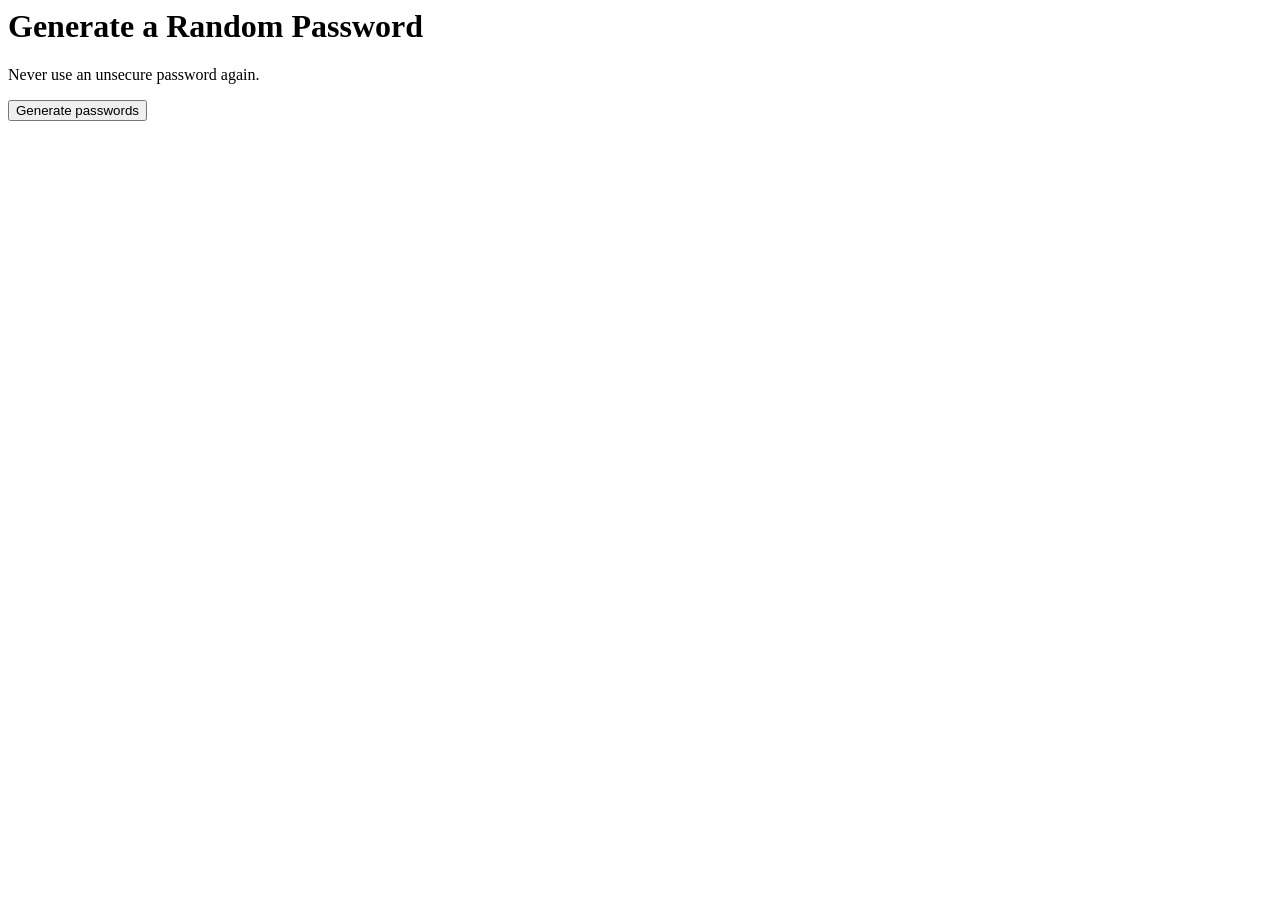
==== main/index.html @ e36e4ab5 "Assembled the file skeleton" ====
<html>
<body>
    <h1>Generate a <span>Random Password</span></h1>
    <p id="small-note">Never use an unsecure password again.</p>
    <button id="btn-generate-password">Generate passwords</button>
</body>
</html>
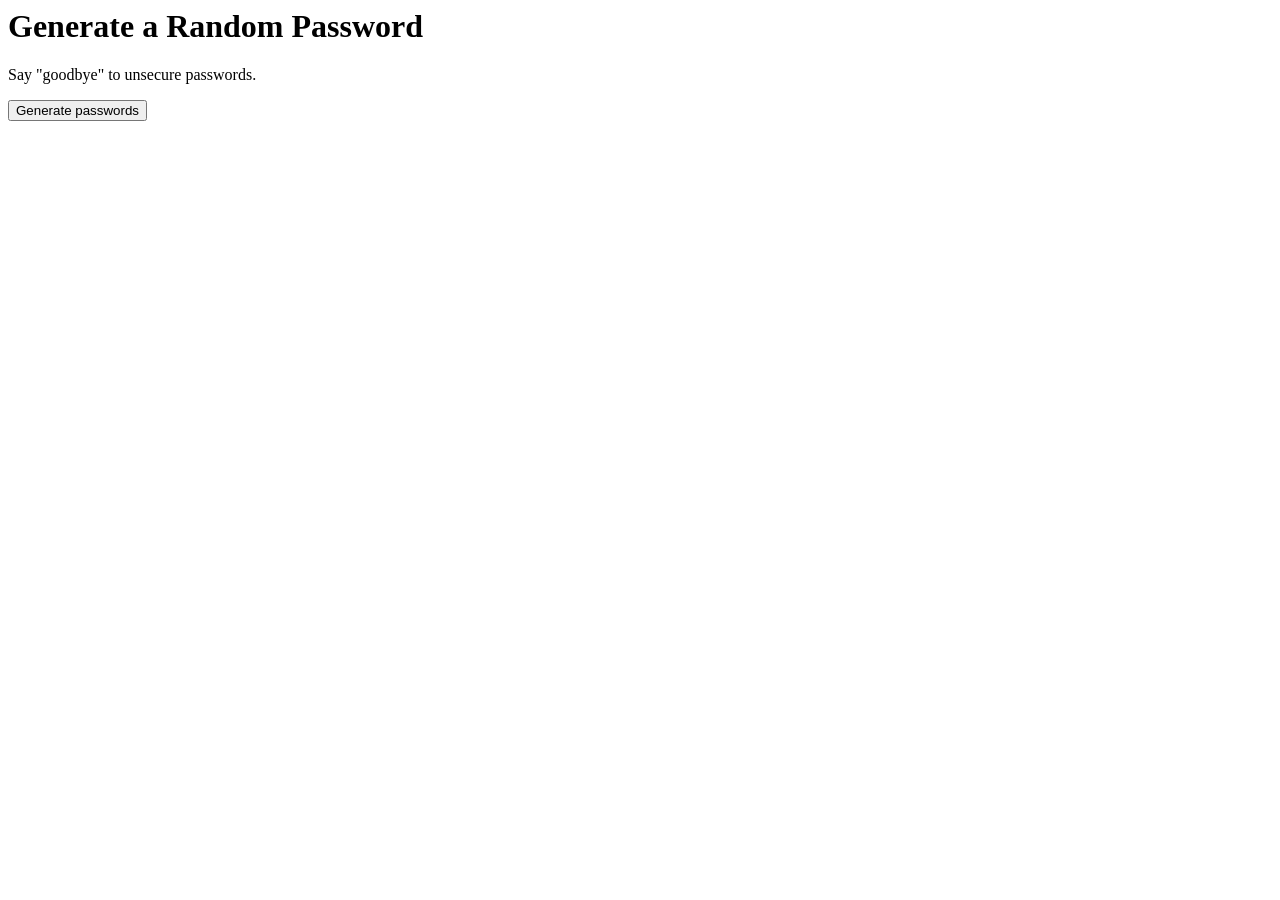
==== commit 3782b66e: "Added basic logic to HTML" ====
--- a/main/index.html
+++ b/main/index.html
@@ -1,7 +1,13 @@
 <html>
 <body>
     <h1>Generate a <span>Random Password</span></h1>
-    <p id="small-note">Never use an unsecure password again.</p>
-    <button id="btn-generate-password">Generate passwords</button>
+    <p id="small-note">Say "goodbye" to unsecure passwords.</p>
+    <button id="btn-generate-password" onclick="">
+        Generate passwords
+    </button>
+    <p></p>
+    <div id="password-options">
+        
+    </div>
 </body>
 </html>
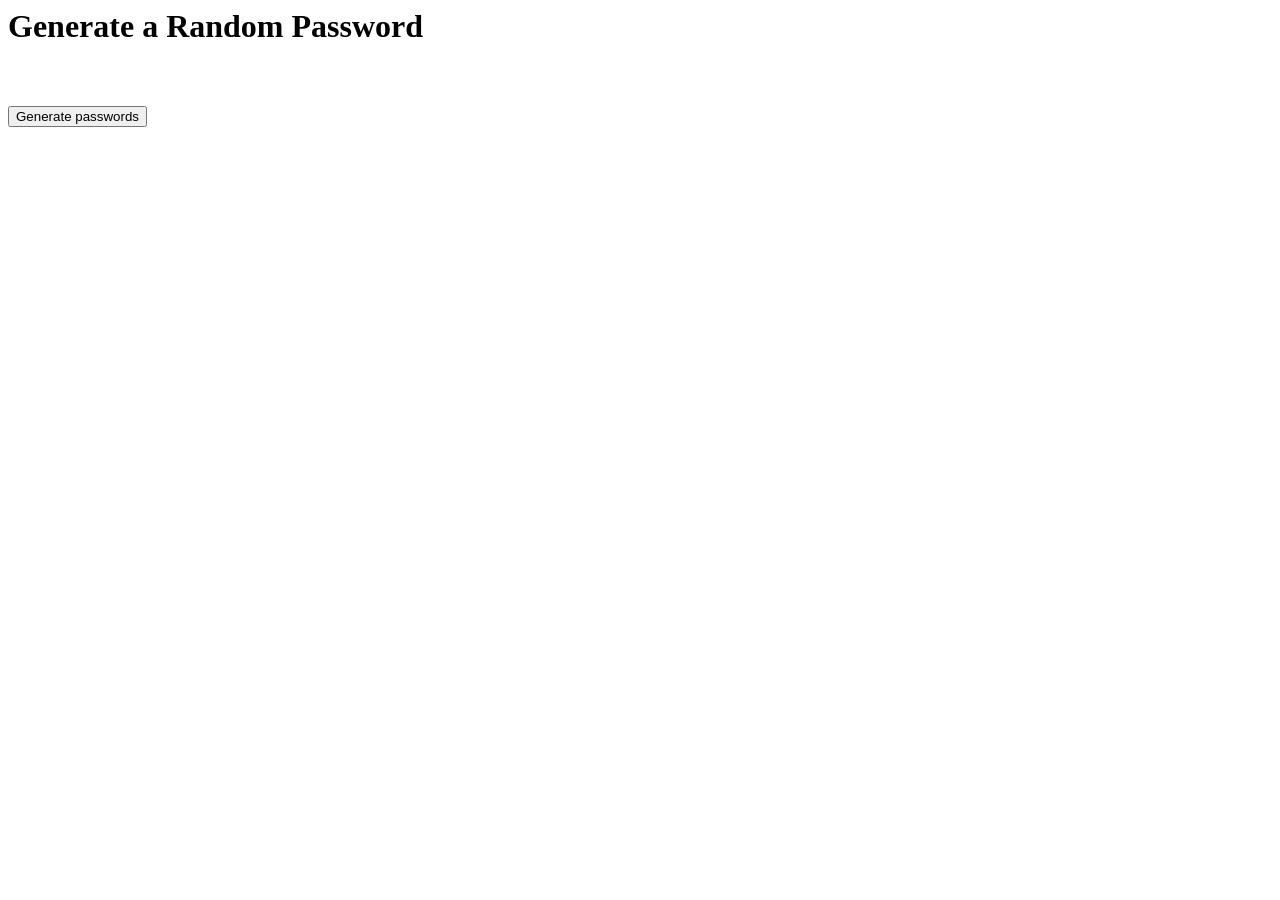
==== commit b63aff82: "Linked css with HTML" ====
--- a/main/index.html
+++ b/main/index.html
@@ -1,4 +1,5 @@
 <html>
+<link rel="stylesheet" href="index.css">
 <body>
     <h1>Generate a <span>Random Password</span></h1>
     <p id="small-note">Say "goodbye" to unsecure passwords.</p>
--- a/main/index.css
+++ b/main/index.css
@@ -0,0 +1,7 @@
+#small-note {
+    font-family: 'Inter', sans-serif;
+    font-weight: 500;
+    font-size: 16px;
+    line-height: 24px;
+    color: #FFFFFF;
+}
